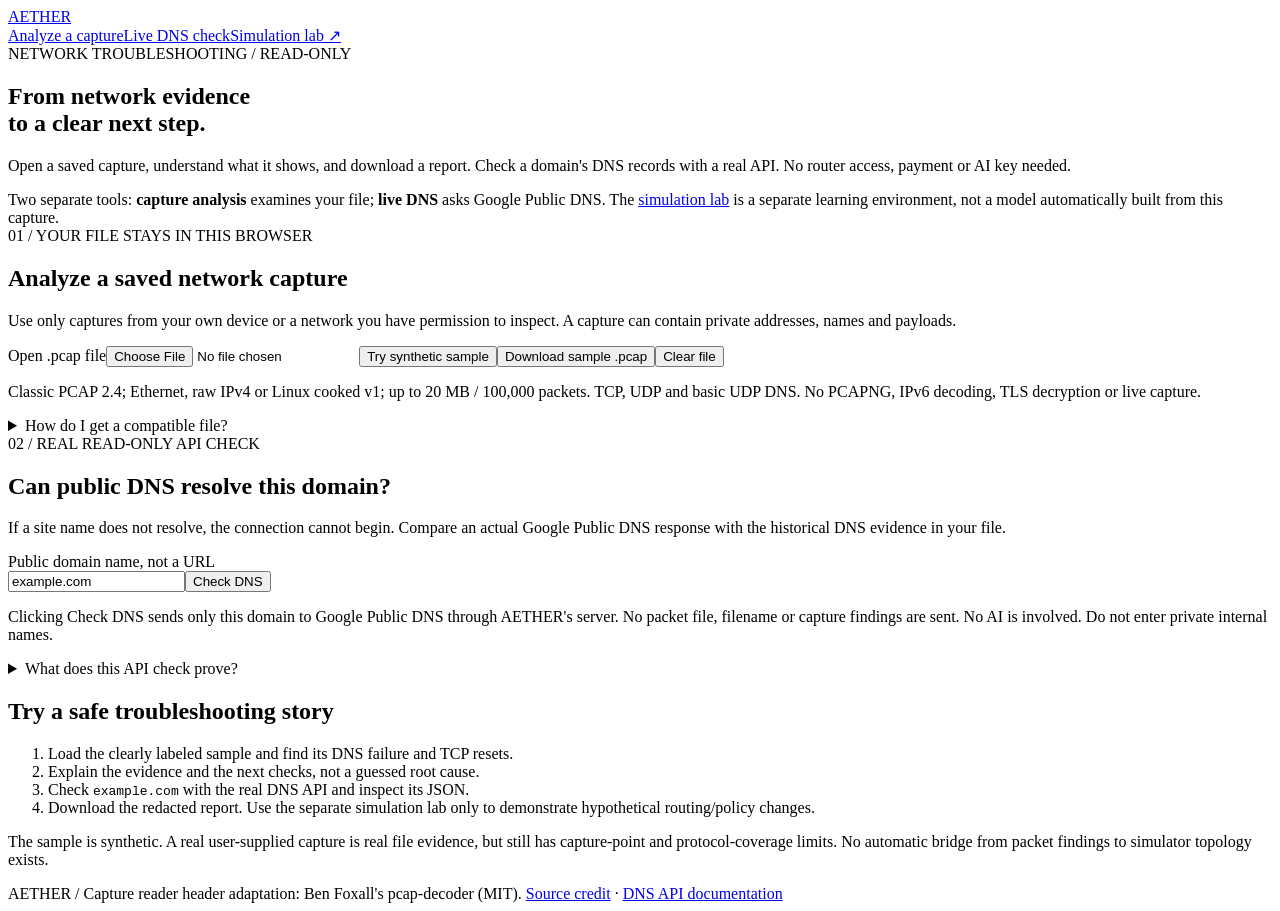
==== static/capture.html @ 058338b6 "Add tested AETHER upgrade component: static/capture.html" ====
<!doctype html>
<html lang="en"><head><meta charset="utf-8"><meta name="viewport" content="width=device-width,initial-scale=1"><title>AETHER | Network troubleshooting</title><link rel="stylesheet" href="/capture.css"><script src="/capture-core.js" defer></script><script src="/capture-ui.js" defer></script></head><body>
<header><a href="/">AETHER</a><nav><a href="#capture">Analyze a capture</a><a href="#dns">Live DNS check</a><a href="/">Simulation lab ↗</a></nav></header>
<main><section class="intro"><div class="eyebrow">NETWORK TROUBLESHOOTING / READ-ONLY</div><h1>From network evidence<br>to a clear next step.</h1><p>Open a saved capture, understand what it shows, and download a report. Check a domain's DNS records with a real API. No router access, payment or AI key needed.</p><div class="notice">Two separate tools: <b>capture analysis</b> examines your file; <b>live DNS</b> asks Google Public DNS. The <a href="/">simulation lab</a> is a separate learning environment, not a model automatically built from this capture.</div></section>
<section id="capture" class="panel"><div class="eyebrow">01 / YOUR FILE STAYS IN THIS BROWSER</div><h2>Analyze a saved network capture</h2><p>Use only captures from your own device or a network you have permission to inspect. A capture can contain private addresses, names and payloads.</p><div class="actions"><label class="primary file">Open .pcap file<input type="file" id="file" accept=".pcap,.cap,application/vnd.tcpdump.pcap"></label><button id="sample">Try synthetic sample</button><button id="sample-download">Download sample .pcap</button><button id="clear">Clear file</button></div><p class="muted">Classic PCAP 2.4; Ethernet, raw IPv4 or Linux cooked v1; up to 20 MB / 100,000 packets. TCP, UDP and basic UDP DNS. No PCAPNG, IPv6 decoding, TLS decryption or live capture.</p><details><summary>How do I get a compatible file?</summary><ol><li>On your own computer, open Wireshark and select the network interface you are allowed to capture.</li><li>Capture briefly while reproducing your problem, then stop. Do not capture other people's traffic without permission.</li><li>Use File → Save As and choose the classic Wireshark/tcpdump PCAP format, not PCAPNG. Changing the filename extension is not conversion.</li><li>Open the saved file here. No file contents are uploaded. Close the tab or Clear file when finished.</li></ol><p>This page is not a Wireshark replacement. Use Wireshark for full protocol dissection. No background packet collection runs here.</p></details><div id="capture-error" role="alert" class="error" hidden></div></section>
<section id="results" hidden><div class="result-head"><div><div id="source-label" class="eyebrow"></div><h2>What the evidence says</h2></div><div class="actions"><button id="report">Download report (.html)</button><button id="json">Download JSON</button></div></div><p class="notice">Exports omit IP addresses, queried domain names and your filename. Device aliases and ports remain. Review reports before sharing. Nothing is sent automatically.</p><div id="stats" class="stats"></div><div id="findings"></div><div class="grid"><article class="panel"><h3>Largest directional connections</h3><p class="muted">Aliases keep addresses out of the default report. Port labels are not verified application names.</p><div class="table-scroll"><table><thead><tr><th>From → To</th><th>Protocol / destination port</th><th>Packets</th><th>Original bytes</th></tr></thead><tbody id="flows"></tbody></table></div></article><article class="panel"><h3>DNS response evidence</h3><p class="muted">Queried names are visible here only. They are not included in the downloaded report. DNS-over-HTTPS/TLS is not decoded.</p><div class="table-scroll"><table><thead><tr><th>Queried name</th><th>Response code</th><th>Count</th></tr></thead><tbody id="dns-rows"></tbody></table></div></article></div><details class="panel"><summary>Coverage, assumptions and things this cannot prove</summary><ul id="warnings"></ul></details></section>
<section id="dns" class="panel"><div class="eyebrow">02 / REAL READ-ONLY API CHECK</div><h2>Can public DNS resolve this domain?</h2><p>If a site name does not resolve, the connection cannot begin. Compare an actual Google Public DNS response with the historical DNS evidence in your file.</p><form id="dns-form"><label for="domain">Public domain name, not a URL</label><div class="actions"><input id="domain" name="domain" value="example.com" maxlength="253" required spellcheck="false" placeholder="example.com"><button class="primary" id="lookup">Check DNS</button></div></form><p class="muted">Clicking Check DNS sends only this domain to Google Public DNS through AETHER's server. No packet file, filename or capture findings are sent. No AI is involved. Do not enter private internal names.</p><div id="dns-result" aria-live="polite"></div><details><summary>What does this API check prove?</summary><p>It reports the A-record answer seen by Google's public resolver at lookup time. It does not check your device's configured DNS, website availability, Wi-Fi quality, link capacity or the cause of every internet problem. A successful response with no A records is different from an error. Cached responses are labeled. IPv6-only sites may have no A record.</p><p>The read-only AETHER endpoint is <code>/api/dns-check?name=example.com</code>. The response below shows the actual JSON. Lookup data can be cached for 60 seconds. Global limit: 12 upstream checks per minute.</p></details></section>
<section class="panel"><h2>Try a safe troubleshooting story</h2><ol><li>Load the clearly labeled sample and find its DNS failure and TCP resets.</li><li>Explain the evidence and the next checks, not a guessed root cause.</li><li>Check <code>example.com</code> with the real DNS API and inspect its JSON.</li><li>Download the redacted report. Use the separate simulation lab only to demonstrate hypothetical routing/policy changes.</li></ol><p class="muted">The sample is synthetic. A real user-supplied capture is real file evidence, but still has capture-point and protocol-coverage limits. No automatic bridge from packet findings to simulator topology exists.</p></section>
<footer>AETHER / Capture reader header adaptation: Ben Foxall's pcap-decoder (MIT). <a href="https://github.com/benfoxall/pcap-decoder">Source credit</a> · <a href="https://developers.google.com/speed/public-dns/docs/doh/json">DNS API documentation</a></footer></main></body></html>
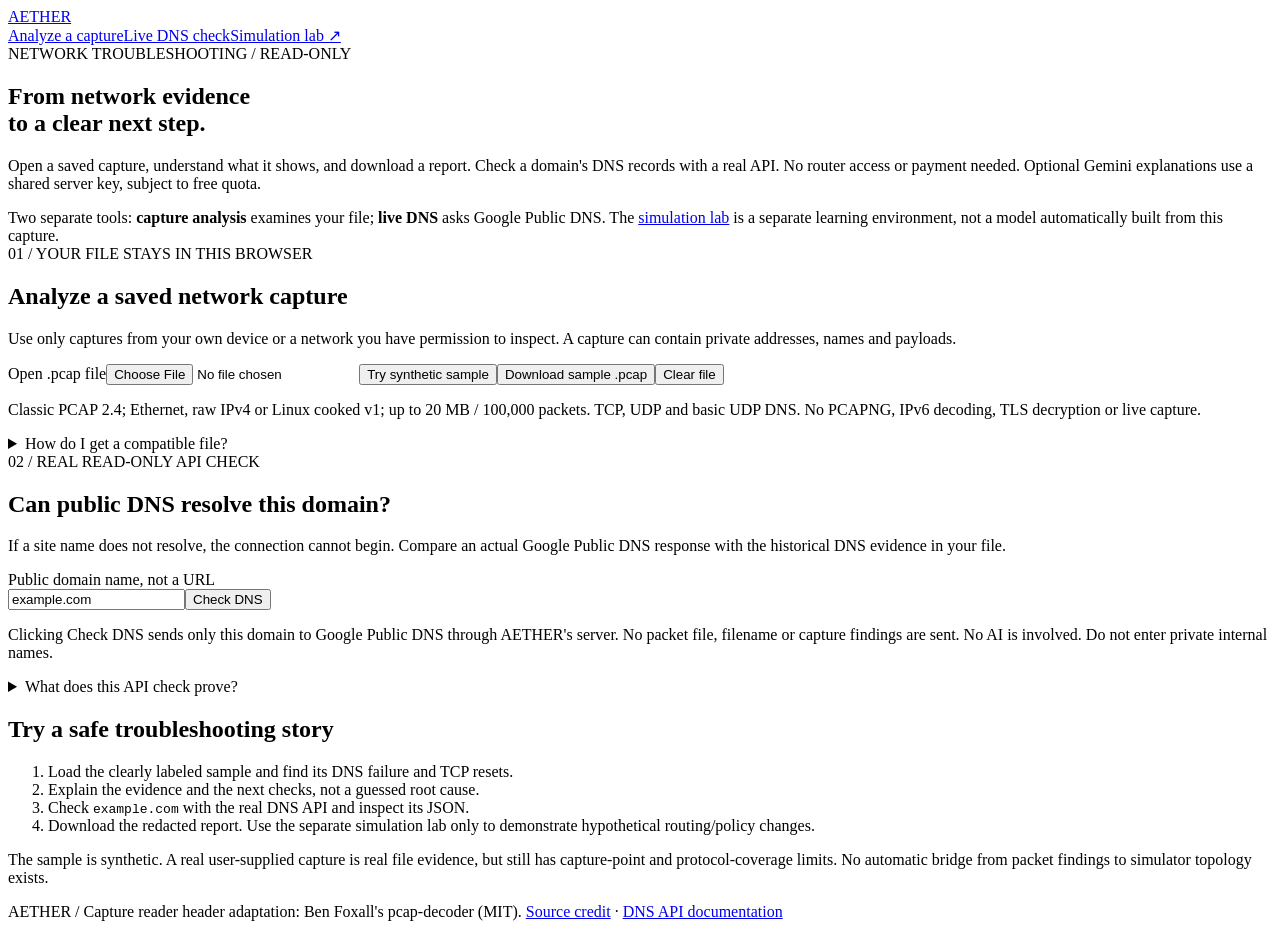
==== commit 6e0494e8: "Add tested evidence-linked AI findings interface and documentation" ====
--- a/static/capture.html
+++ b/static/capture.html
@@ -1,9 +1,9 @@
 <!doctype html>
-<html lang="en"><head><meta charset="utf-8"><meta name="viewport" content="width=device-width,initial-scale=1"><title>AETHER | Network troubleshooting</title><link rel="stylesheet" href="/capture.css"><script src="/capture-core.js" defer></script><script src="/capture-ui.js" defer></script></head><body>
+<html lang="en"><head><meta charset="utf-8"><meta name="viewport" content="width=device-width,initial-scale=1"><title>AETHER | Network troubleshooting</title><link rel="stylesheet" href="/capture.css"><script src="/capture-core.js" defer></script><script src="/capture-ui.js" defer></script><script src="/findings-ui.js" defer></script></head><body>
 <header><a href="/">AETHER</a><nav><a href="#capture">Analyze a capture</a><a href="#dns">Live DNS check</a><a href="/">Simulation lab ↗</a></nav></header>
-<main><section class="intro"><div class="eyebrow">NETWORK TROUBLESHOOTING / READ-ONLY</div><h1>From network evidence<br>to a clear next step.</h1><p>Open a saved capture, understand what it shows, and download a report. Check a domain's DNS records with a real API. No router access, payment or AI key needed.</p><div class="notice">Two separate tools: <b>capture analysis</b> examines your file; <b>live DNS</b> asks Google Public DNS. The <a href="/">simulation lab</a> is a separate learning environment, not a model automatically built from this capture.</div></section>
+<main><section class="intro"><div class="eyebrow">NETWORK TROUBLESHOOTING / READ-ONLY</div><h1>From network evidence<br>to a clear next step.</h1><p>Open a saved capture, understand what it shows, and download a report. Check a domain's DNS records with a real API. No router access or payment needed. Optional Gemini explanations use a shared server key, subject to free quota.</p><div class="notice">Two separate tools: <b>capture analysis</b> examines your file; <b>live DNS</b> asks Google Public DNS. The <a href="/">simulation lab</a> is a separate learning environment, not a model automatically built from this capture.</div></section>
 <section id="capture" class="panel"><div class="eyebrow">01 / YOUR FILE STAYS IN THIS BROWSER</div><h2>Analyze a saved network capture</h2><p>Use only captures from your own device or a network you have permission to inspect. A capture can contain private addresses, names and payloads.</p><div class="actions"><label class="primary file">Open .pcap file<input type="file" id="file" accept=".pcap,.cap,application/vnd.tcpdump.pcap"></label><button id="sample">Try synthetic sample</button><button id="sample-download">Download sample .pcap</button><button id="clear">Clear file</button></div><p class="muted">Classic PCAP 2.4; Ethernet, raw IPv4 or Linux cooked v1; up to 20 MB / 100,000 packets. TCP, UDP and basic UDP DNS. No PCAPNG, IPv6 decoding, TLS decryption or live capture.</p><details><summary>How do I get a compatible file?</summary><ol><li>On your own computer, open Wireshark and select the network interface you are allowed to capture.</li><li>Capture briefly while reproducing your problem, then stop. Do not capture other people's traffic without permission.</li><li>Use File → Save As and choose the classic Wireshark/tcpdump PCAP format, not PCAPNG. Changing the filename extension is not conversion.</li><li>Open the saved file here. No file contents are uploaded. Close the tab or Clear file when finished.</li></ol><p>This page is not a Wireshark replacement. Use Wireshark for full protocol dissection. No background packet collection runs here.</p></details><div id="capture-error" role="alert" class="error" hidden></div></section>
-<section id="results" hidden><div class="result-head"><div><div id="source-label" class="eyebrow"></div><h2>What the evidence says</h2></div><div class="actions"><button id="report">Download report (.html)</button><button id="json">Download JSON</button></div></div><p class="notice">Exports omit IP addresses, queried domain names and your filename. Device aliases and ports remain. Review reports before sharing. Nothing is sent automatically.</p><div id="stats" class="stats"></div><div id="findings"></div><div class="grid"><article class="panel"><h3>Largest directional connections</h3><p class="muted">Aliases keep addresses out of the default report. Port labels are not verified application names.</p><div class="table-scroll"><table><thead><tr><th>From → To</th><th>Protocol / destination port</th><th>Packets</th><th>Original bytes</th></tr></thead><tbody id="flows"></tbody></table></div></article><article class="panel"><h3>DNS response evidence</h3><p class="muted">Queried names are visible here only. They are not included in the downloaded report. DNS-over-HTTPS/TLS is not decoded.</p><div class="table-scroll"><table><thead><tr><th>Queried name</th><th>Response code</th><th>Count</th></tr></thead><tbody id="dns-rows"></tbody></table></div></article></div><details class="panel"><summary>Coverage, assumptions and things this cannot prove</summary><ul id="warnings"></ul></details></section>
+<section id="results" hidden><div class="result-head"><div><div id="source-label" class="eyebrow"></div><h2>What the evidence says</h2></div><div class="actions"><button id="report">Download report (.html)</button><button id="json">Download JSON</button></div></div><p class="notice">Exports omit IP addresses, queried domain names and your filename. Device aliases and ports remain. Review reports before sharing. Nothing is sent automatically.</p><div id="stats" class="stats"></div><div id="findings"></div><div class="grid"><article class="panel"><h3>Largest directional connections</h3><p class="muted">Aliases keep addresses out of the default report. Port labels are not verified application names.</p><div class="table-scroll"><table><thead><tr><th>From → To</th><th>Protocol / destination port</th><th>Packets</th><th>Original bytes</th></tr></thead><tbody id="flows"></tbody></table></div></article><article class="panel"><h3>DNS response evidence</h3><p class="muted">Queried names are visible here only. They are not included in the downloaded report. DNS-over-HTTPS/TLS is not decoded.</p><div class="table-scroll"><table><thead><tr><th>Queried name</th><th>Response code</th><th>Count</th></tr></thead><tbody id="dns-rows"></tbody></table></div></article></div><article class="panel" id="ai"><div class="eyebrow">03 / EVIDENCE VS HYPOTHESIS</div><h2>Ask Gemini what the findings could mean</h2><p>Measured parser counts stay separate from AI hypotheses. Each possible explanation links back to an evidence ID, states what the file cannot prove and suggests a manual next check. Citation validation checks IDs, not whether a conclusion is true.</p><details><summary>Review the exact counts shared with Google</summary><div id="ai-evidence"></div><p>Only these ten integer counts, a fixed coverage note and your selected question are sent. No capture bytes, payloads, addresses, queried names, filename, device aliases or timestamps leave this browser for AI analysis.</p></details><form id="ai-form"><label for="ai-question">Choose a follow-up question</label><select id="ai-question"><option value="explain">Explain the findings</option><option value="alternatives">What else could explain them?</option><option value="next">What should I check next?</option><option value="limits">What can this file not prove?</option></select><p><label><input type="checkbox" id="ai-consent"> I agree to send these counts to Google Gemini. Free-tier content may be used to improve Google products. I have permission to share this summary.</label></p><div class="actions"><button id="ai-run" class="primary">Ask Gemini</button><button id="ai-export" type="button" disabled>Download AI evidence brief</button></div></form><p class="muted">Guided Q&amp;A, not unrestricted chat. Do not treat AI output as a diagnosis. No network changes or commands run. No paid fallback. Shared quota: at most 8 requests per visitor session and 50 per server day (also shared with the lab translator); provider limits can be lower. Restarts reset local storage. Local analysis still works if Google is unavailable.</p><div id="ai-output" aria-live="polite"></div><p class="muted">Design reference: <a href="https://github.com/irinaford/protocol-sift-agent">EvidenceLoop / Protocol SIFT Agent</a>. Evidence-grounded reporting is not claimed as a new invention. This bounded implementation is AETHER-specific; no project code copied.</p></article><details class="panel"><summary>Coverage, assumptions and things this cannot prove</summary><ul id="warnings"></ul></details></section>
 <section id="dns" class="panel"><div class="eyebrow">02 / REAL READ-ONLY API CHECK</div><h2>Can public DNS resolve this domain?</h2><p>If a site name does not resolve, the connection cannot begin. Compare an actual Google Public DNS response with the historical DNS evidence in your file.</p><form id="dns-form"><label for="domain">Public domain name, not a URL</label><div class="actions"><input id="domain" name="domain" value="example.com" maxlength="253" required spellcheck="false" placeholder="example.com"><button class="primary" id="lookup">Check DNS</button></div></form><p class="muted">Clicking Check DNS sends only this domain to Google Public DNS through AETHER's server. No packet file, filename or capture findings are sent. No AI is involved. Do not enter private internal names.</p><div id="dns-result" aria-live="polite"></div><details><summary>What does this API check prove?</summary><p>It reports the A-record answer seen by Google's public resolver at lookup time. It does not check your device's configured DNS, website availability, Wi-Fi quality, link capacity or the cause of every internet problem. A successful response with no A records is different from an error. Cached responses are labeled. IPv6-only sites may have no A record.</p><p>The read-only AETHER endpoint is <code>/api/dns-check?name=example.com</code>. The response below shows the actual JSON. Lookup data can be cached for 60 seconds. Global limit: 12 upstream checks per minute.</p></details></section>
 <section class="panel"><h2>Try a safe troubleshooting story</h2><ol><li>Load the clearly labeled sample and find its DNS failure and TCP resets.</li><li>Explain the evidence and the next checks, not a guessed root cause.</li><li>Check <code>example.com</code> with the real DNS API and inspect its JSON.</li><li>Download the redacted report. Use the separate simulation lab only to demonstrate hypothetical routing/policy changes.</li></ol><p class="muted">The sample is synthetic. A real user-supplied capture is real file evidence, but still has capture-point and protocol-coverage limits. No automatic bridge from packet findings to simulator topology exists.</p></section>
 <footer>AETHER / Capture reader header adaptation: Ben Foxall's pcap-decoder (MIT). <a href="https://github.com/benfoxall/pcap-decoder">Source credit</a> · <a href="https://developers.google.com/speed/public-dns/docs/doh/json">DNS API documentation</a></footer></main></body></html>
